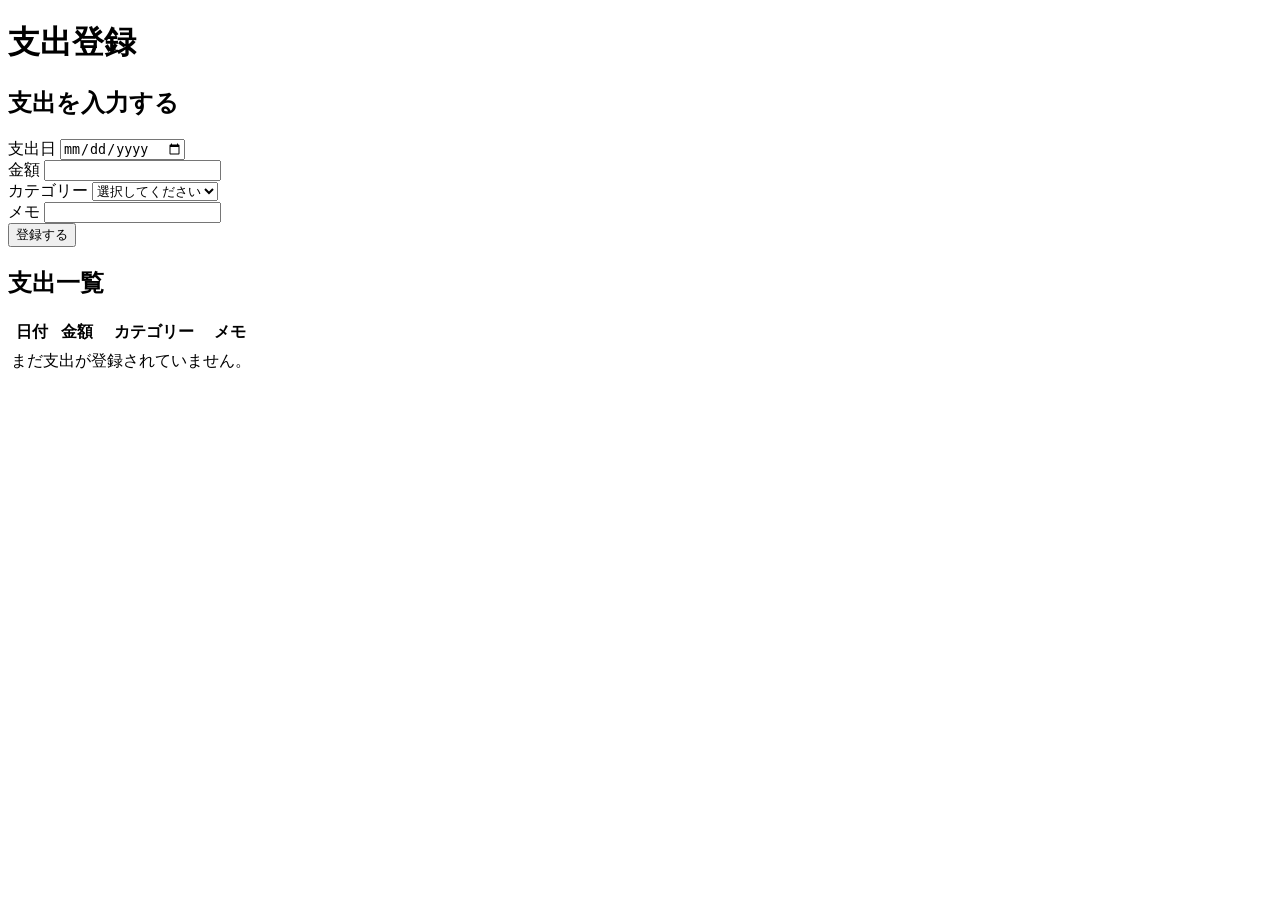
==== src/main/resources/templates/expenses/index.html @ dbe1bb40 "支出登録と一覧表示を追加" ====
<!DOCTYPE html>
<html lang="ja" xmlns:th="http://www.thymeleaf.org">
<head>
    <meta charset="UTF-8">
    <title>支出登録</title>
    <link rel="stylesheet" th:href="@{/css/style.css}">
</head>
<body>

<main class="container">
    <h1>支出登録</h1>

    <section class="card">
        <h2>支出を入力する</h2>

        <form th:action="@{/expenses}" th:object="${expenseForm}" method="post">

            <div class="error" th:if="${#fields.hasGlobalErrors()}">
                <div th:each="err : ${#fields.globalErrors()}" th:text="${err}"></div>
            </div>

            <div class="form-row">
                <label for="entryDate">支出日</label>
                <input id="entryDate" type="date" th:field="*{entryDate}">
                <div class="error" th:if="${#fields.hasErrors('entryDate')}" th:errors="*{entryDate}"></div>
            </div>

            <div class="form-row">
                <label for="amount">金額</label>
                <input id="amount" type="number" th:field="*{amount}" min="1">
                <div class="error" th:if="${#fields.hasErrors('amount')}" th:errors="*{amount}"></div>
            </div>

            <div class="form-row">
                <label for="categoryId">カテゴリー</label>
                <select id="categoryId" th:field="*{categoryId}">
                    <option value="">選択してください</option>
                    <option
                            th:each="category : ${categories}"
                            th:value="${category.id().value()}"
                            th:text="${category.name()}">
                    </option>
                </select>
                <div class="error" th:if="${#fields.hasErrors('categoryId')}" th:errors="*{categoryId}"></div>
            </div>

            <div class="form-row">
                <label for="memo">メモ</label>
                <input id="memo" type="text" th:field="*{memo}" maxlength="255">
            </div>

            <div class="actions">
                <button type="submit">登録する</button>
            </div>
        </form>
    </section>

    <section class="card">
        <h2>支出一覧</h2>

        <table>
            <thead>
            <tr>
                <th>日付</th>
                <th>金額</th>
                <th>カテゴリー</th>
                <th>メモ</th>
            </tr>
            </thead>
            <tbody>
            <tr th:each="expense : ${expenses}">
                <td th:text="${expense.entryDate()}"></td>
                <td class="amount" th:text="${#numbers.formatInteger(expense.amount(), 0, 'COMMA')} + '円'"></td>
                <td th:text="${expense.categoryName()}"></td>
                <td th:text="${expense.memo()}"></td>
            </tr>

            <tr th:if="${#lists.isEmpty(expenses)}">
                <td colspan="4" class="empty">まだ支出が登録されていません。</td>
            </tr>
            </tbody>
        </table>
    </section>
</main>

</body>
</html>
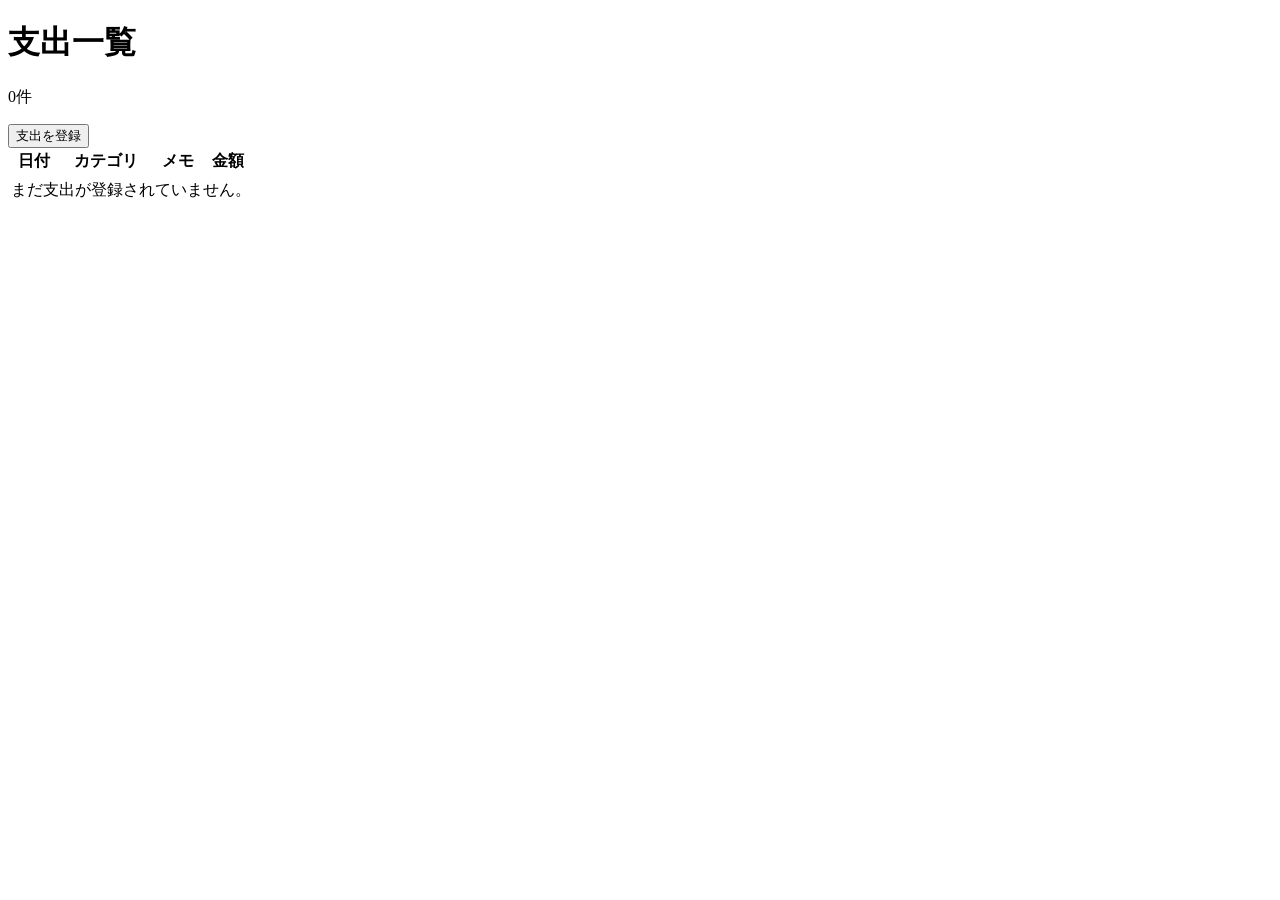
==== commit 7e891282: "ダイアログで登録するように変更" ====
--- a/src/main/resources/templates/expenses/index.html
+++ b/src/main/resources/templates/expenses/index.html
@@ -2,37 +2,72 @@
 <html lang="ja" xmlns:th="http://www.thymeleaf.org">
 <head>
     <meta charset="UTF-8">
-    <title>支出登録</title>
+    <title>支出一覧</title>
     <link rel="stylesheet" th:href="@{/css/style.css}">
 </head>
 <body>
 
 <main class="container">
-    <h1>支出登録</h1>
+    <header class="page-header">
+        <div>
+            <h1>支出一覧</h1>
+            <p class="summary" th:text="${#lists.size(expenses)} + '件'">0件</p>
+        </div>
+        <button class="primary-button" type="button" data-open-expense-dialog>支出を登録</button>
+    </header>
 
-    <section class="card">
-        <h2>支出を入力する</h2>
+    <section class="list-panel" aria-label="支出一覧">
+        <div class="table-wrap">
+            <table>
+                <thead>
+                <tr>
+                    <th>日付</th>
+                    <th>カテゴリ</th>
+                    <th>メモ</th>
+                    <th class="amount">金額</th>
+                </tr>
+                </thead>
+                <tbody>
+                <tr th:each="expense : ${expenses}">
+                    <td class="date" th:text="${expense.entryDate()}"></td>
+                    <td th:text="${expense.categoryName()}"></td>
+                    <td class="memo" th:text="${expense.memo()}"></td>
+                    <td class="amount" th:text="${#numbers.formatInteger(expense.amount(), 0, 'COMMA')} + '円'"></td>
+                </tr>
 
-        <form th:action="@{/expenses}" th:object="${expenseForm}" method="post">
+                <tr th:if="${#lists.isEmpty(expenses)}">
+                    <td colspan="4" class="empty">まだ支出が登録されていません。</td>
+                </tr>
+                </tbody>
+            </table>
+        </div>
+    </section>
+
+    <dialog id="expenseDialog" class="expense-dialog" th:attr="open=${showExpenseDialog} ? 'open' : null">
+        <form class="dialog-form" th:action="@{/expenses}" th:object="${expenseForm}" method="post">
+            <div class="dialog-header">
+                <h2>支出を登録</h2>
+                <button class="icon-button" type="button" aria-label="閉じる" data-close-expense-dialog>&times;</button>
+            </div>
 
             <div class="error" th:if="${#fields.hasGlobalErrors()}">
                 <div th:each="err : ${#fields.globalErrors()}" th:text="${err}"></div>
             </div>
 
             <div class="form-row">
-                <label for="entryDate">支出日</label>
+                <label for="entryDate">日付</label>
                 <input id="entryDate" type="date" th:field="*{entryDate}">
                 <div class="error" th:if="${#fields.hasErrors('entryDate')}" th:errors="*{entryDate}"></div>
             </div>
 
             <div class="form-row">
                 <label for="amount">金額</label>
-                <input id="amount" type="number" th:field="*{amount}" min="1">
+                <input id="amount" type="number" th:field="*{amount}" min="1" inputmode="numeric">
                 <div class="error" th:if="${#fields.hasErrors('amount')}" th:errors="*{amount}"></div>
             </div>
 
             <div class="form-row">
-                <label for="categoryId">カテゴリー</label>
+                <label for="categoryId">カテゴリ</label>
                 <select id="categoryId" th:field="*{categoryId}">
                     <option value="">選択してください</option>
                     <option
@@ -49,39 +84,39 @@
                 <input id="memo" type="text" th:field="*{memo}" maxlength="255">
             </div>
 
-            <div class="actions">
-                <button type="submit">登録する</button>
+            <div class="dialog-actions">
+                <button class="secondary-button" type="button" data-close-expense-dialog>キャンセル</button>
+                <button class="primary-button" type="submit">登録</button>
             </div>
         </form>
-    </section>
-
-    <section class="card">
-        <h2>支出一覧</h2>
-
-        <table>
-            <thead>
-            <tr>
-                <th>日付</th>
-                <th>金額</th>
-                <th>カテゴリー</th>
-                <th>メモ</th>
-            </tr>
-            </thead>
-            <tbody>
-            <tr th:each="expense : ${expenses}">
-                <td th:text="${expense.entryDate()}"></td>
-                <td class="amount" th:text="${#numbers.formatInteger(expense.amount(), 0, 'COMMA')} + '円'"></td>
-                <td th:text="${expense.categoryName()}"></td>
-                <td th:text="${expense.memo()}"></td>
-            </tr>
-
-            <tr th:if="${#lists.isEmpty(expenses)}">
-                <td colspan="4" class="empty">まだ支出が登録されていません。</td>
-            </tr>
-            </tbody>
-        </table>
-    </section>
+    </dialog>
 </main>
 
+<script>
+    const expenseDialog = document.getElementById('expenseDialog');
+    const openButton = document.querySelector('[data-open-expense-dialog]');
+    const closeButtons = document.querySelectorAll('[data-close-expense-dialog]');
+
+    openButton?.addEventListener('click', () => {
+        if (expenseDialog?.showModal) {
+            expenseDialog.showModal();
+        } else {
+            expenseDialog?.setAttribute('open', 'open');
+        }
+    });
+
+    closeButtons.forEach((button) => {
+        button.addEventListener('click', () => {
+            expenseDialog?.close?.();
+            expenseDialog?.removeAttribute('open');
+        });
+    });
+
+    expenseDialog?.addEventListener('click', (event) => {
+        if (event.target === expenseDialog) {
+            expenseDialog.close();
+        }
+    });
+</script>
 </body>
 </html>
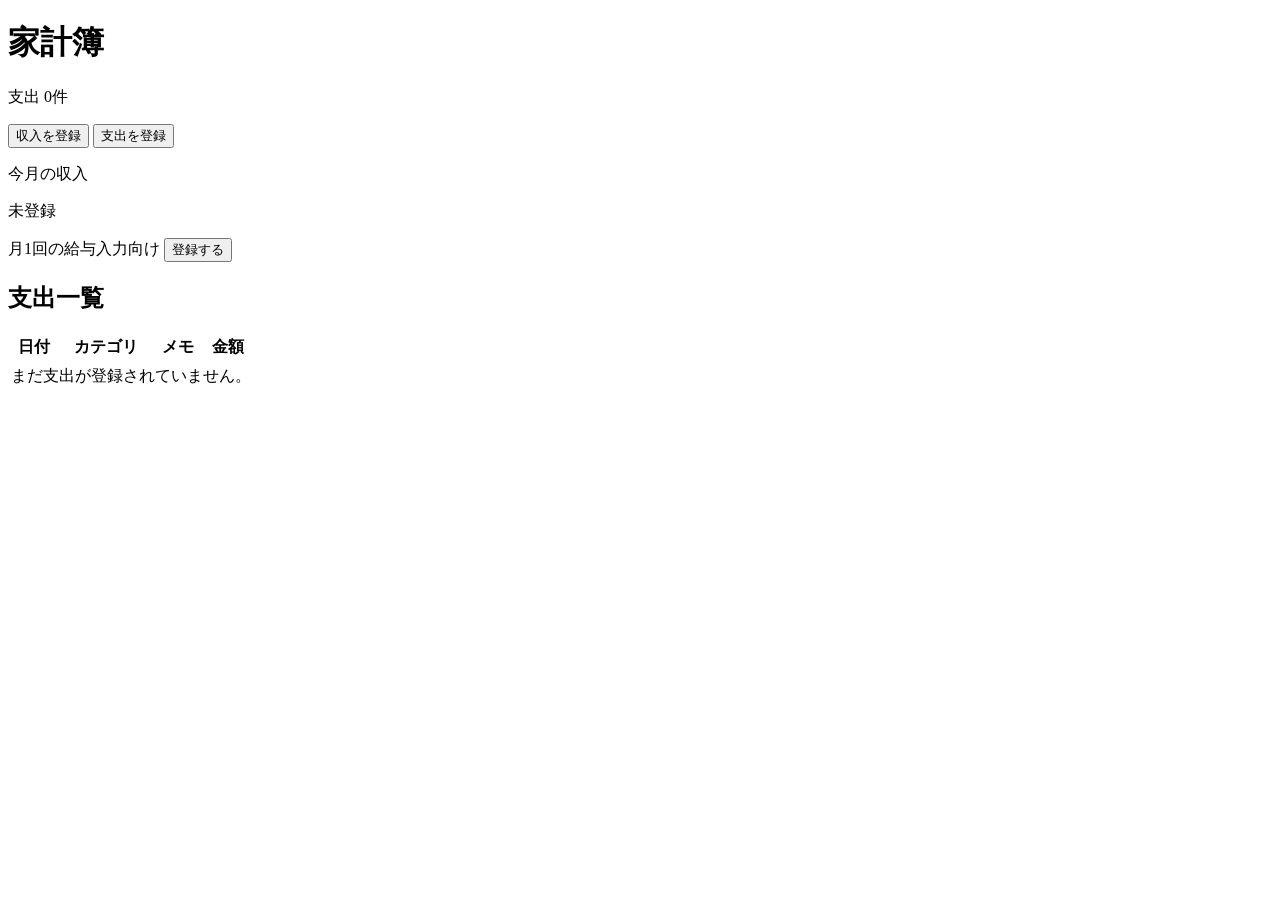
==== commit 32ee35db: "収入用のUI追加" ====
--- a/src/main/resources/templates/expenses/index.html
+++ b/src/main/resources/templates/expenses/index.html
@@ -2,7 +2,7 @@
 <html lang="ja" xmlns:th="http://www.thymeleaf.org">
 <head>
     <meta charset="UTF-8">
-    <title>支出一覧</title>
+    <title>家計簿</title>
     <link rel="stylesheet" th:href="@{/css/style.css}">
 </head>
 <body>
@@ -10,13 +10,30 @@
 <main class="container">
     <header class="page-header">
         <div>
-            <h1>支出一覧</h1>
-            <p class="summary" th:text="${#lists.size(expenses)} + '件'">0件</p>
+            <h1>家計簿</h1>
+            <p class="summary" th:text="'支出 ' + ${#lists.size(expenses)} + '件'">支出 0件</p>
         </div>
-        <button class="primary-button" type="button" data-open-expense-dialog>支出を登録</button>
+        <div class="header-actions">
+            <button class="secondary-button" type="button" data-open-income-dialog>収入を登録</button>
+            <button class="primary-button" type="button" data-open-expense-dialog>支出を登録</button>
+        </div>
     </header>
 
+    <section class="income-panel" aria-label="今月の収入">
+        <div>
+            <p class="panel-label">今月の収入</p>
+            <p class="income-amount">未登録</p>
+        </div>
+        <div class="income-meta">
+            <span>月1回の給与入力向け</span>
+            <button class="text-button" type="button" data-open-income-dialog>登録する</button>
+        </div>
+    </section>
+
     <section class="list-panel" aria-label="支出一覧">
+        <div class="section-header">
+            <h2>支出一覧</h2>
+        </div>
         <div class="table-wrap">
             <table>
                 <thead>
@@ -43,7 +60,45 @@
         </div>
     </section>
 
-    <dialog id="expenseDialog" class="expense-dialog" th:attr="open=${showExpenseDialog} ? 'open' : null">
+    <dialog id="incomeDialog" class="entry-dialog">
+        <form class="dialog-form">
+            <div class="dialog-header">
+                <h2>収入を登録</h2>
+                <button class="icon-button" type="button" aria-label="閉じる" data-close-income-dialog>&times;</button>
+            </div>
+
+            <div class="form-row">
+                <label for="incomeMonth">対象月</label>
+                <input id="incomeMonth" name="incomeMonth" type="month">
+            </div>
+
+            <div class="form-row">
+                <label for="incomeAmount">金額</label>
+                <input id="incomeAmount" name="incomeAmount" type="number" min="1" inputmode="numeric" placeholder="例: 280000">
+            </div>
+
+            <div class="form-row">
+                <label for="incomeCategory">種類</label>
+                <select id="incomeCategory" name="incomeCategory">
+                    <option value="salary">給与</option>
+                    <option value="bonus">賞与</option>
+                    <option value="other">その他</option>
+                </select>
+            </div>
+
+            <div class="form-row">
+                <label for="incomeMemo">メモ</label>
+                <input id="incomeMemo" name="incomeMemo" type="text" maxlength="255" placeholder="例: 6月給与">
+            </div>
+
+            <div class="dialog-actions">
+                <button class="secondary-button" type="button" data-close-income-dialog>キャンセル</button>
+                <button class="primary-button" type="button" data-close-income-dialog>保存</button>
+            </div>
+        </form>
+    </dialog>
+
+    <dialog id="expenseDialog" class="entry-dialog" th:attr="open=${showExpenseDialog} ? 'open' : null">
         <form class="dialog-form" th:action="@{/expenses}" th:object="${expenseForm}" method="post">
             <div class="dialog-header">
                 <h2>支出を登録</h2>
@@ -93,30 +148,37 @@
 </main>
 
 <script>
-    const expenseDialog = document.getElementById('expenseDialog');
-    const openButton = document.querySelector('[data-open-expense-dialog]');
-    const closeButtons = document.querySelectorAll('[data-close-expense-dialog]');
+    const setupDialog = (dialogId, openSelector, closeSelector) => {
+        const dialog = document.getElementById(dialogId);
+        const openButtons = document.querySelectorAll(openSelector);
+        const closeButtons = document.querySelectorAll(closeSelector);
 
-    openButton?.addEventListener('click', () => {
-        if (expenseDialog?.showModal) {
-            expenseDialog.showModal();
-        } else {
-            expenseDialog?.setAttribute('open', 'open');
-        }
-    });
+        openButtons.forEach((button) => {
+            button.addEventListener('click', () => {
+                if (dialog?.showModal) {
+                    dialog.showModal();
+                } else {
+                    dialog?.setAttribute('open', 'open');
+                }
+            });
+        });
 
-    closeButtons.forEach((button) => {
-        button.addEventListener('click', () => {
-            expenseDialog?.close?.();
-            expenseDialog?.removeAttribute('open');
+        closeButtons.forEach((button) => {
+            button.addEventListener('click', () => {
+                dialog?.close?.();
+                dialog?.removeAttribute('open');
+            });
         });
-    });
 
-    expenseDialog?.addEventListener('click', (event) => {
-        if (event.target === expenseDialog) {
-            expenseDialog.close();
-        }
-    });
+        dialog?.addEventListener('click', (event) => {
+            if (event.target === dialog) {
+                dialog.close();
+            }
+        });
+    };
+
+    setupDialog('incomeDialog', '[data-open-income-dialog]', '[data-close-income-dialog]');
+    setupDialog('expenseDialog', '[data-open-expense-dialog]', '[data-close-expense-dialog]');
 </script>
 </body>
 </html>
